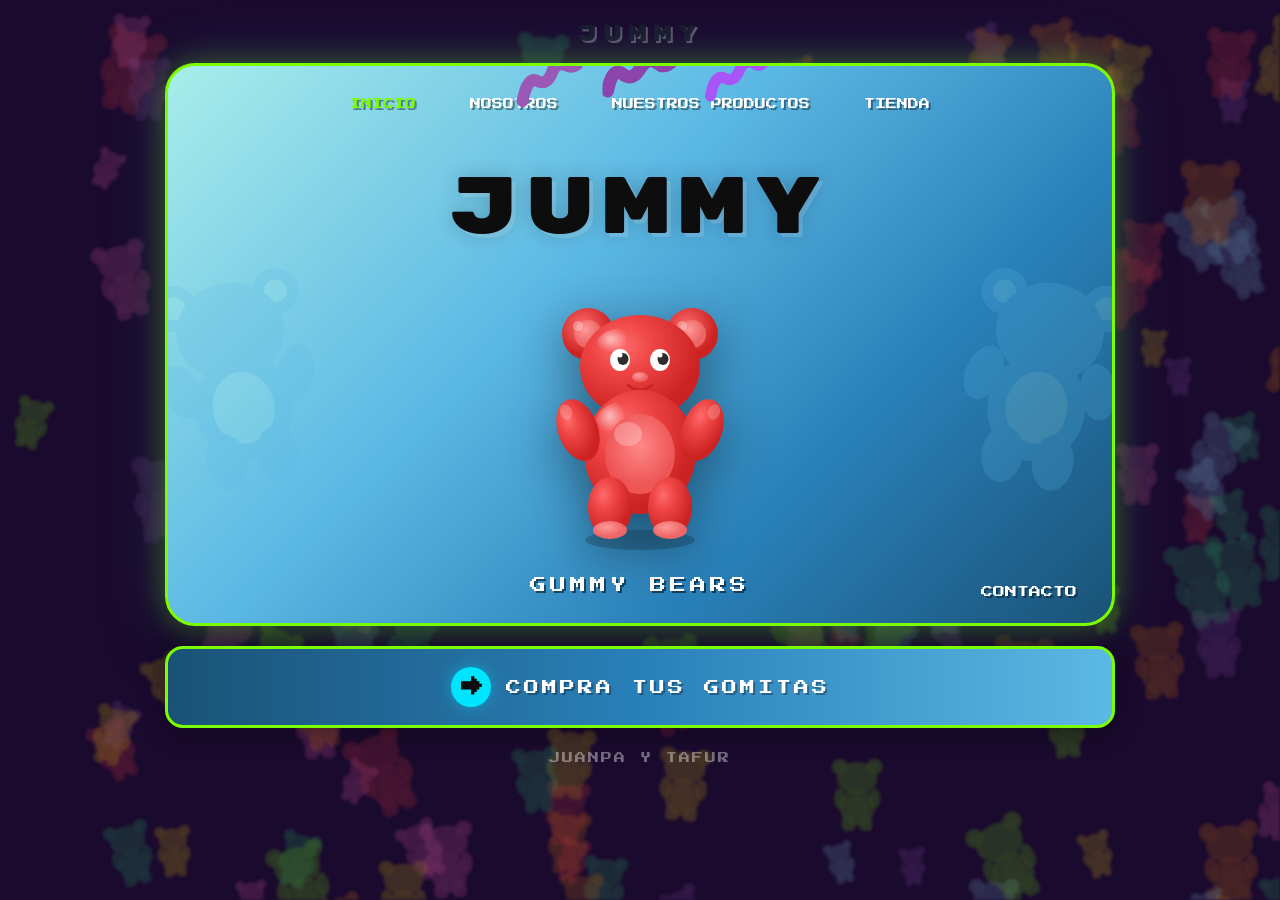
==== index.html @ 082d71df "Add files via upload" ====
<!DOCTYPE html>
<html lang="es">
<head>
    <meta charset="UTF-8">
    <meta name="viewport" content="width=device-width, initial-scale=1.0">
    <title>JUMMY - Gummy Bears</title>
    <link href="https://fonts.googleapis.com/css2?family=Press+Start+2P&family=Rubik+Mono+One&display=swap" rel="stylesheet">
    <style>
        * {
            margin: 0;
            padding: 0;
            box-sizing: border-box;
        }

        body {
            min-height: 100vh;
            overflow-x: hidden;
            font-family: 'Press Start 2P', monospace;
            background-color: #1a0a2e;
        }

        .bg-pattern {
            position: fixed;
            top: 0;
            left: 0;
            width: 100%;
            height: 100%;
            z-index: 0;
            overflow: hidden;
            filter: blur(1.5px);
            opacity: 0.6;
        }

        .bg-bear {
            position: absolute;
            opacity: 0.35;
        }

        .main-container {
            position: relative;
            z-index: 1;
            min-height: 100vh;
            display: flex;
            flex-direction: column;
            align-items: center;
            padding: 20px;
        }

        .top-label {
            font-family: 'Rubik Mono One', sans-serif;
            font-size: 22px;
            color: #1a1a2e;
            letter-spacing: 6px;
            margin-bottom: 15px;
            text-shadow: 2px 2px 0 rgba(255,255,255,0.3);
            animation: fadeDown 1s ease-out;
        }

        @keyframes fadeDown {
            from { opacity: 0; transform: translateY(-30px); }
            to { opacity: 1; transform: translateY(0); }
        }

        .center-panel {
            width: 90%;
            max-width: 950px;
            min-height: 520px;
            background: linear-gradient(135deg, #a8edea 0%, #5cb8e4 40%, #2980b9 70%, #1a5276 100%);
            border: 3px solid #7cfc00;
            border-radius: 30px;
            position: relative;
            overflow: hidden;
            box-shadow: 0 0 30px rgba(124, 252, 0, 0.3), 0 0 60px rgba(92, 184, 228, 0.2), 0 20px 60px rgba(0,0,0,0.4);
            animation: panelAppear 0.8s ease-out;
        }

        @keyframes panelAppear {
            from { opacity: 0; transform: scale(0.95); }
            to { opacity: 1; transform: scale(1); }
        }

        .worms-container {
            position: absolute;
            top: -10px;
            left: 50%;
            transform: translateX(-50%);
            z-index: 10;
            display: flex;
            gap: 20px;
        }

        .worm {
            animation: wormWiggle 2s ease-in-out infinite;
        }

        .worm:nth-child(2) { animation-delay: 0.5s; }
        .worm:nth-child(3) { animation-delay: 1s; }

        @keyframes wormWiggle {
            0%, 100% { transform: rotate(-5deg) translateY(0); }
            25% { transform: rotate(3deg) translateY(-5px); }
            50% { transform: rotate(-3deg) translateY(2px); }
            75% { transform: rotate(5deg) translateY(-3px); }
        }

        .nav-bar {
            display: flex;
            justify-content: center;
            gap: 30px;
            padding: 25px 20px 10px;
            flex-wrap: wrap;
            position: relative;
            z-index: 5;
        }

        .nav-link {
            color: #fff;
            font-family: 'Press Start 2P', monospace;
            font-size: 11px;
            text-decoration: none;
            padding: 8px 12px;
            transition: all 0.3s ease;
            text-shadow: 2px 2px 0 rgba(0,0,0,0.4);
            position: relative;
        }

        .nav-link::after {
            content: '';
            position: absolute;
            bottom: 0;
            left: 50%;
            transform: translateX(-50%);
            width: 0;
            height: 3px;
            background: #7cfc00;
            transition: width 0.3s ease;
            border-radius: 2px;
        }

        .nav-link:hover::after {
            width: 100%;
        }

        .nav-link:hover {
            color: #7cfc00;
            text-shadow: 2px 2px 0 rgba(0,0,0,0.6);
            transform: translateY(-2px);
        }

        .nav-link.active {
            color: #7cfc00;
        }

        .center-content {
            display: flex;
            flex-direction: column;
            align-items: center;
            justify-content: center;
            padding: 30px 40px;
            position: relative;
            z-index: 3;
            min-height: 380px;
        }

        .side-bear-left {
            position: absolute;
            left: -20px;
            top: 50%;
            transform: translateY(-50%) rotate(-10deg);
            opacity: 0.2;
            z-index: 2;
            animation: sideFloat 4s ease-in-out infinite;
        }

        .side-bear-right {
            position: absolute;
            right: -20px;
            top: 50%;
            transform: translateY(-50%) rotate(10deg);
            opacity: 0.2;
            z-index: 2;
            animation: sideFloat 4s ease-in-out infinite 1s;
        }

        @keyframes sideFloat {
            0%, 100% { transform: translateY(-50%) rotate(-10deg); }
            50% { transform: translateY(calc(-50% - 15px)) rotate(-10deg); }
        }

        .logo-container {
            text-align: center;
            margin-bottom: 20px;
            animation: logoAppear 1.2s ease-out;
        }

        @keyframes logoAppear {
            from { opacity: 0; transform: scale(0.5) rotate(-5deg); }
            to { opacity: 1; transform: scale(1) rotate(0); }
        }

        .logo-text {
            font-family: 'Rubik Mono One', sans-serif;
            font-size: 80px;
            color: #0d0d0d;
            letter-spacing: 8px;
            text-shadow: 4px 4px 0 rgba(255,255,255,0.15), 0 0 20px rgba(0,0,0,0.2);
            position: relative;
            display: inline-block;
        }

        .logo-text span {
            display: inline-block;
            animation: letterWave 2s ease-in-out infinite;
        }

        .logo-text span:nth-child(1) { animation-delay: 0s; }
        .logo-text span:nth-child(2) { animation-delay: 0.1s; }
        .logo-text span:nth-child(3) { animation-delay: 0.2s; }
        .logo-text span:nth-child(4) { animation-delay: 0.3s; }
        .logo-text span:nth-child(5) { animation-delay: 0.4s; }

        @keyframes letterWave {
            0%, 100% { transform: translateY(0); }
            50% { transform: translateY(-8px); }
        }

        .center-bear {
            width: 200px;
            height: 260px;
            position: relative;
            margin: 15px auto;
            animation: bearFloat 3s ease-in-out infinite;
            filter: drop-shadow(0 15px 25px rgba(0,0,0,0.4));
        }

        @keyframes bearFloat {
            0%, 100% { transform: translateY(0); }
            50% { transform: translateY(-12px); }
        }

        .subtitle {
            font-family: 'Press Start 2P', monospace;
            font-size: 16px;
            color: #fff;
            letter-spacing: 4px;
            text-shadow: 2px 2px 0 rgba(0,0,0,0.5);
            margin-top: 10px;
            animation: subtitleGlow 2s ease-in-out infinite;
        }

        @keyframes subtitleGlow {
            0%, 100% { text-shadow: 2px 2px 0 rgba(0,0,0,0.5); }
            50% { text-shadow: 2px 2px 0 rgba(0,0,0,0.5), 0 0 15px rgba(124, 252, 0, 0.5); }
        }

        .contacto {
            position: absolute;
            bottom: 25px;
            right: 35px;
            font-family: 'Press Start 2P', monospace;
            font-size: 12px;
            color: #fff;
            text-shadow: 2px 2px 0 rgba(0,0,0,0.4);
            z-index: 5;
            cursor: pointer;
            transition: all 0.3s ease;
        }

        .contacto:hover {
            color: #7cfc00;
            transform: scale(1.1);
        }

        .cta-bar {
            width: 90%;
            max-width: 950px;
            margin-top: 20px;
            background: linear-gradient(90deg, #1a5276, #2980b9, #5cb8e4);
            border: 3px solid #7cfc00;
            border-radius: 18px;
            padding: 18px 35px;
            display: flex;
            align-items: center;
            justify-content: center;
            gap: 15px;
            cursor: pointer;
            transition: all 0.3s ease;
            box-shadow: 0 5px 25px rgba(0,0,0,0.3);
            animation: ctaAppear 1s ease-out 0.5s both;
        }

        @keyframes ctaAppear {
            from { opacity: 0; transform: translateY(30px); }
            to { opacity: 1; transform: translateY(0); }
        }

        .cta-bar:hover {
            transform: translateY(-3px);
            box-shadow: 0 8px 35px rgba(124, 252, 0, 0.3), 0 5px 25px rgba(0,0,0,0.3);
            border-color: #a8ff60;
        }

        .cta-arrow {
            width: 40px;
            height: 40px;
            background: #00e5ff;
            border-radius: 50%;
            display: flex;
            align-items: center;
            justify-content: center;
            font-size: 20px;
            color: #0d0d0d;
            font-weight: bold;
            box-shadow: 0 0 15px rgba(0, 229, 255, 0.4);
            animation: arrowPulse 1.5s ease-in-out infinite;
        }

        @keyframes arrowPulse {
            0%, 100% { box-shadow: 0 0 15px rgba(0, 229, 255, 0.4); }
            50% { box-shadow: 0 0 25px rgba(0, 229, 255, 0.7); }
        }

        .cta-text {
            font-family: 'Press Start 2P', monospace;
            font-size: 15px;
            color: #fff;
            letter-spacing: 3px;
            text-shadow: 2px 2px 0 rgba(0,0,0,0.3);
        }

        .footer-credit {
            margin-top: 25px;
            font-size: 11px;
            color: rgba(255,255,255,0.4);
            font-family: 'Press Start 2P', monospace;
            letter-spacing: 2px;
        }

        @media (max-width: 768px) {
            .logo-text { font-size: 48px; }
            .center-bear { width: 140px; height: 182px; }
            .nav-bar { gap: 15px; }
            .nav-link { font-size: 9px; padding: 6px 8px; }
            .center-panel { min-height: 420px; width: 95%; }
            .cta-text { font-size: 11px; }
            .cta-bar { padding: 14px 25px; }
            .side-bear-left, .side-bear-right { display: none; }
            .subtitle { font-size: 12px; }
        }

        @media (max-width: 480px) {
            .logo-text { font-size: 36px; letter-spacing: 4px; }
            .nav-bar { gap: 10px; }
            .nav-link { font-size: 7px; }
            .center-bear { width: 110px; height: 143px; }
            .top-label { font-size: 16px; }
        }
    </style>
</head>
<body>

    <div class="bg-pattern" id="bgPattern"></div>

    <div class="main-container">

        <div class="top-label">JUMMY</div>

        <div class="center-panel">

            <div class="worms-container">
                <svg class="worm" width="70" height="55" viewBox="0 0 70 55">
                    <path d="M10,45 Q15,20 25,25 Q35,30 40,15 Q45,5 55,10 Q60,12 65,8" stroke="#9b59b6" stroke-width="12" fill="none" stroke-linecap="round"/>
                    <circle cx="65" cy="8" r="5" fill="#9b59b6"/>
                    <circle cx="62" cy="5" r="2" fill="#fff"/>
                    <circle cx="68" cy="5" r="2" fill="#fff"/>
                    <circle cx="62" cy="5" r="1" fill="#333"/>
                    <circle cx="68" cy="5" r="1" fill="#333"/>
                </svg>
                <svg class="worm" width="80" height="55" viewBox="0 0 80 55">
                    <path d="M5,35 Q10,10 20,18 Q30,26 38,12 Q46,0 56,8 Q62,13 70,5" stroke="#8e44ad" stroke-width="13" fill="none" stroke-linecap="round"/>
                    <circle cx="70" cy="5" r="6" fill="#8e44ad"/>
                    <circle cx="67" cy="2" r="2.5" fill="#fff"/>
                    <circle cx="73" cy="2" r="2.5" fill="#fff"/>
                    <circle cx="67" cy="2" r="1.2" fill="#333"/>
                    <circle cx="73" cy="2" r="1.2" fill="#333"/>
                </svg>
                <svg class="worm" width="65" height="50" viewBox="0 0 65 50">
                    <path d="M8,40 Q12,18 22,22 Q32,28 38,12 Q43,3 52,8 Q58,11 62,6" stroke="#a855f7" stroke-width="11" fill="none" stroke-linecap="round"/>
                    <circle cx="62" cy="6" r="5" fill="#a855f7"/>
                    <circle cx="59" cy="3" r="2" fill="#fff"/>
                    <circle cx="65" cy="3" r="2" fill="#fff"/>
                    <circle cx="59" cy="3" r="1" fill="#333"/>
                    <circle cx="65" cy="3" r="1" fill="#333"/>
                </svg>
            </div>

            <nav class="nav-bar">
                <a href="#" class="nav-link active">INICIO</a>
                <a href="pages/nosotros.html" class="nav-link">NOSOTROS</a>
               <a href="pages/sabores.html" class="nav-link">NUESTROS PRODUCTOS</a>
                 <!--<a href="" class="nav-link">SABORES</a>-->
                <a href="pages/tienda.html" class="nav-link">TIENDA</a>
            </nav>

            <div class="center-content">

                <div class="side-bear-left">
                    <svg width="180" height="240" viewBox="0 0 140 180">
                        <circle cx="30" cy="30" r="18" fill="#5cb8e4"/>
                        <circle cx="110" cy="30" r="18" fill="#5cb8e4"/>
                        <circle cx="30" cy="30" r="9" fill="#a8edea"/>
                        <circle cx="110" cy="30" r="9" fill="#a8edea"/>
                        <ellipse cx="70" cy="55" rx="42" ry="38" fill="#5cb8e4"/>
                        <ellipse cx="70" cy="115" rx="38" ry="42" fill="#5cb8e4"/>
                        <ellipse cx="70" cy="115" rx="24" ry="28" fill="#a8edea"/>
                        <ellipse cx="25" cy="95" rx="14" ry="22" fill="#5cb8e4" transform="rotate(-15 25 95)"/>
                        <ellipse cx="115" cy="95" rx="14" ry="22" fill="#5cb8e4" transform="rotate(15 115 95)"/>
                        <ellipse cx="50" cy="155" rx="16" ry="22" fill="#5cb8e4"/>
                        <ellipse cx="90" cy="155" rx="16" ry="22" fill="#5cb8e4"/>
                    </svg>
                </div>

                <div class="side-bear-right">
                    <svg width="180" height="240" viewBox="0 0 140 180">
                        <circle cx="30" cy="30" r="18" fill="#5cb8e4"/>
                        <circle cx="110" cy="30" r="18" fill="#5cb8e4"/>
                        <circle cx="30" cy="30" r="9" fill="#a8edea"/>
                        <circle cx="110" cy="30" r="9" fill="#a8edea"/>
                        <ellipse cx="70" cy="55" rx="42" ry="38" fill="#5cb8e4"/>
                        <ellipse cx="70" cy="115" rx="38" ry="42" fill="#5cb8e4"/>
                        <ellipse cx="70" cy="115" rx="24" ry="28" fill="#a8edea"/>
                        <ellipse cx="25" cy="95" rx="14" ry="22" fill="#5cb8e4" transform="rotate(15 25 95)"/>
                        <ellipse cx="115" cy="95" rx="14" ry="22" fill="#5cb8e4" transform="rotate(-15 115 95)"/>
                        <ellipse cx="50" cy="155" rx="16" ry="22" fill="#5cb8e4"/>
                        <ellipse cx="90" cy="155" rx="16" ry="22" fill="#5cb8e4"/>
                    </svg>
                </div>

                <div class="logo-container">
                    <div class="logo-text">
                        <span>J</span><span>U</span><span>M</span><span>M</span><span>Y</span>
                    </div>
                </div>

                <div class="center-bear">
                    <svg viewBox="0 0 200 260" width="200" height="260">
                        <defs>
                            <radialGradient id="bodyGrad" cx="35%" cy="30%" r="65%">
                                <stop offset="0%" stop-color="#ff6b6b"/>
                                <stop offset="40%" stop-color="#ee4444"/>
                                <stop offset="100%" stop-color="#cc2222"/>
                            </radialGradient>
                            <radialGradient id="highlight" cx="30%" cy="25%" r="30%">
                                <stop offset="0%" stop-color="rgba(255,255,255,0.6)"/>
                                <stop offset="100%" stop-color="rgba(255,255,255,0)"/>
                            </radialGradient>
                            <radialGradient id="bellyGrad" cx="50%" cy="40%" r="50%">
                                <stop offset="0%" stop-color="#ff8888"/>
                                <stop offset="100%" stop-color="#ee5555"/>
                            </radialGradient>
                            <radialGradient id="earGrad" cx="40%" cy="35%" r="55%">
                                <stop offset="0%" stop-color="#ff6b6b"/>
                                <stop offset="100%" stop-color="#cc2222"/>
                            </radialGradient>
                            <radialGradient id="innerEar" cx="40%" cy="35%" r="50%">
                                <stop offset="0%" stop-color="#ff9999"/>
                                <stop offset="100%" stop-color="#ee6666"/>
                            </radialGradient>
                        </defs>
                        <ellipse cx="100" cy="248" rx="55" ry="10" fill="rgba(0,0,0,0.2)"/>
                        <circle cx="48" cy="42" r="26" fill="url(#earGrad)"/>
                        <circle cx="48" cy="42" r="14" fill="url(#innerEar)"/>
                        <circle cx="38" cy="34" r="5" fill="rgba(255,255,255,0.3)"/>
                        <circle cx="152" cy="42" r="26" fill="url(#earGrad)"/>
                        <circle cx="152" cy="42" r="14" fill="url(#innerEar)"/>
                        <circle cx="142" cy="34" r="5" fill="rgba(255,255,255,0.3)"/>
                        <ellipse cx="100" cy="75" rx="60" ry="52" fill="url(#bodyGrad)"/>
                        <ellipse cx="82" cy="58" rx="28" ry="22" fill="url(#highlight)"/>
                        <ellipse cx="80" cy="68" rx="10" ry="11" fill="#fff"/>
                        <ellipse cx="120" cy="68" rx="10" ry="11" fill="#fff"/>
                        <ellipse cx="83" cy="67" rx="5.5" ry="6" fill="#2c2c2c"/>
                        <ellipse cx="123" cy="67" rx="5.5" ry="6" fill="#2c2c2c"/>
                        <circle cx="80" cy="63" r="2.5" fill="#fff"/>
                        <circle cx="120" cy="63" r="2.5" fill="#fff"/>
                        <ellipse cx="100" cy="85" rx="8" ry="5" fill="url(#innerEar)"/>
                        <path d="M88,93 Q100,103 112,93" stroke="#cc2222" stroke-width="2.5" fill="none" stroke-linecap="round"/>
                        <ellipse cx="100" cy="160" rx="56" ry="62" fill="url(#bodyGrad)"/>
                        <ellipse cx="80" cy="138" rx="26" ry="28" fill="url(#highlight)"/>
                        <ellipse cx="100" cy="162" rx="35" ry="40" fill="url(#bellyGrad)"/>
                        <ellipse cx="88" cy="142" rx="14" ry="12" fill="rgba(255,255,255,0.25)"/>
                        <ellipse cx="38" cy="138" rx="20" ry="32" fill="url(#bodyGrad)" transform="rotate(-20 38 138)"/>
                        <ellipse cx="26" cy="120" rx="6" ry="8" fill="rgba(255,255,255,0.2)" transform="rotate(-20 26 120)"/>
                        <ellipse cx="162" cy="138" rx="20" ry="32" fill="url(#bodyGrad)" transform="rotate(20 162 138)"/>
                        <ellipse cx="174" cy="120" rx="6" ry="8" fill="rgba(255,255,255,0.2)" transform="rotate(20 174 120)"/>
                        <ellipse cx="70" cy="215" rx="22" ry="30" fill="url(#bodyGrad)"/>
                        <ellipse cx="70" cy="238" rx="17" ry="9" fill="url(#innerEar)"/>
                        <ellipse cx="130" cy="215" rx="22" ry="30" fill="url(#bodyGrad)"/>
                        <ellipse cx="130" cy="238" rx="17" ry="9" fill="url(#innerEar)"/>
                    </svg>
                </div>

                <div class="subtitle">GUMMY BEARS</div>
            </div>

            <div class="contacto">CONTACTO</div>
        </div>

        <div class="cta-bar" onclick="location.href='pages/tienda.html'">
            <div class="cta-arrow">&#x2192;</div>
            <div class="cta-text">COMPRA TUS GOMITAS</div>
        </div>

        <div class="footer-credit">JUANPA Y TAFUR</div>
    </div>

    <script>
        const bgPattern = document.getElementById('bgPattern');
        const colors = ['#ff4444', '#ff8c00', '#ffd700', '#7cfc00', '#ff69b4', '#87ceeb', '#9b59b6', '#2ecc71'];
        const rotations = [-25, -15, -5, 0, 5, 15, 25];

        function createBgBear() {
            const svg = document.createElementNS('http://www.w3.org/2000/svg', 'svg');
            const size = 30 + Math.random() * 40;
            svg.setAttribute('width', size);
            svg.setAttribute('height', size * 1.3);
            svg.setAttribute('viewBox', '0 0 100 130');
            svg.classList.add('bg-bear');

            const color = colors[Math.floor(Math.random() * colors.length)];
            const x = Math.random() * window.innerWidth;
            const y = Math.random() * window.innerHeight;
            const rot = rotations[Math.floor(Math.random() * rotations.length)];

            svg.style.left = x + 'px';
            svg.style.top = y + 'px';
            svg.style.transform = 'rotate(' + rot + 'deg)';

            svg.innerHTML = '<circle cx="20" cy="20" r="14" fill="' + color + '" opacity="0.8"/>' +
                '<circle cx="80" cy="20" r="14" fill="' + color + '" opacity="0.8"/>' +
                '<circle cx="20" cy="20" r="7" fill="' + color + '" opacity="0.5"/>' +
                '<circle cx="80" cy="20" r="7" fill="' + color + '" opacity="0.5"/>' +
                '<ellipse cx="50" cy="40" rx="35" ry="28" fill="' + color + '" opacity="0.8"/>' +
                '<ellipse cx="50" cy="90" rx="30" ry="32" fill="' + color + '" opacity="0.8"/>' +
                '<ellipse cx="50" cy="90" rx="18" ry="20" fill="' + color + '" opacity="0.5"/>' +
                '<ellipse cx="20" cy="75" rx="10" ry="18" fill="' + color + '" opacity="0.8"/>' +
                '<ellipse cx="80" cy="75" rx="10" ry="18" fill="' + color + '" opacity="0.8"/>' +
                '<ellipse cx="35" cy="118" rx="12" ry="16" fill="' + color + '" opacity="0.8"/>' +
                '<ellipse cx="65" cy="118" rx="12" ry="16" fill="' + color + '" opacity="0.8"/>';

            bgPattern.appendChild(svg);
        }

        const bearCount = Math.floor((window.innerWidth * window.innerHeight) / 8000);
        for (let i = 0; i < bearCount; i++) {
            createBgBear();
        }
    </script>
</body>
</html>
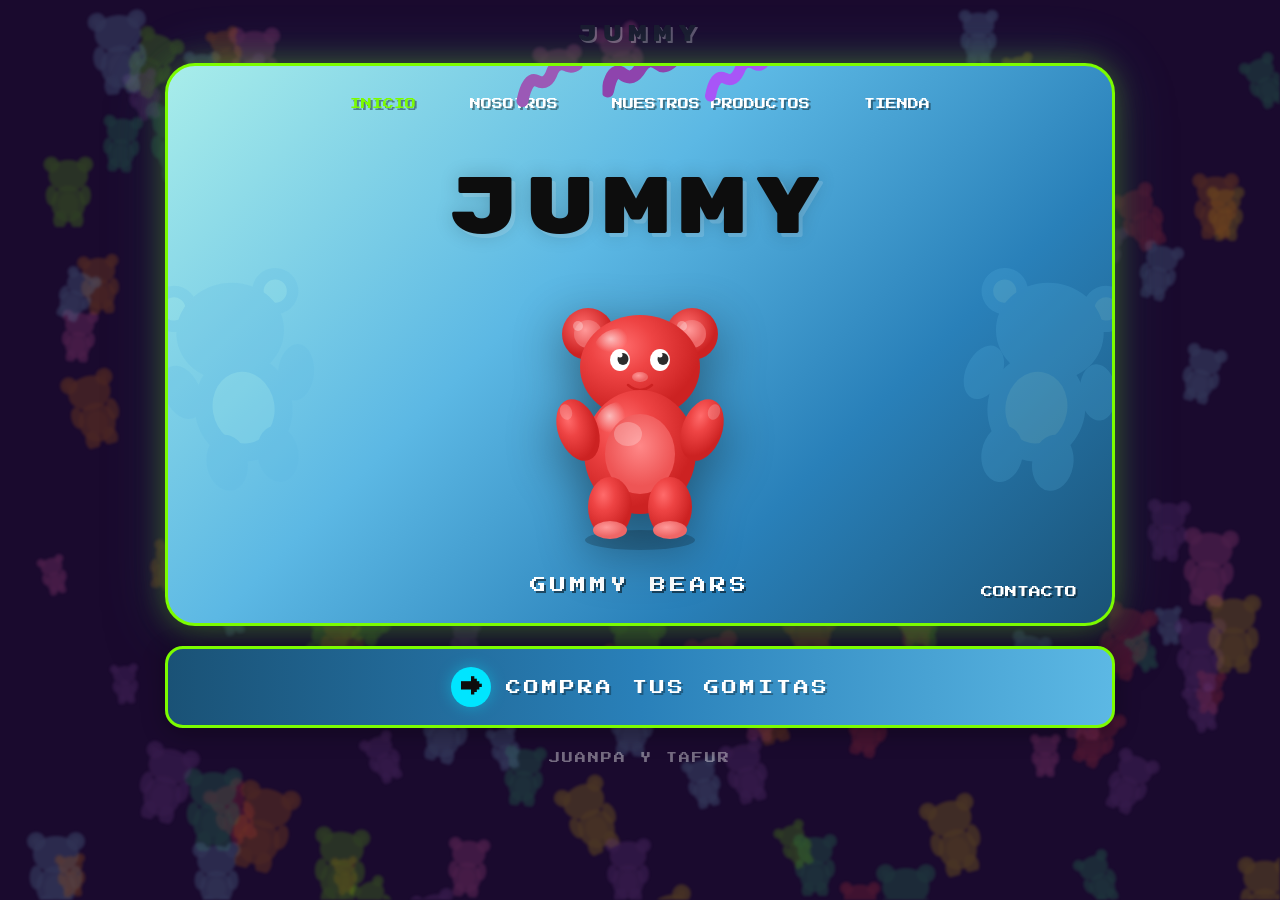
==== commit da926ffb: "Update index.html" ====
--- a/index.html
+++ b/index.html
@@ -556,4 +556,7 @@
         }
     </script>
 </body>
-</html>+    <script>
+        alert("hola mundo");
+    </script>
+</html>
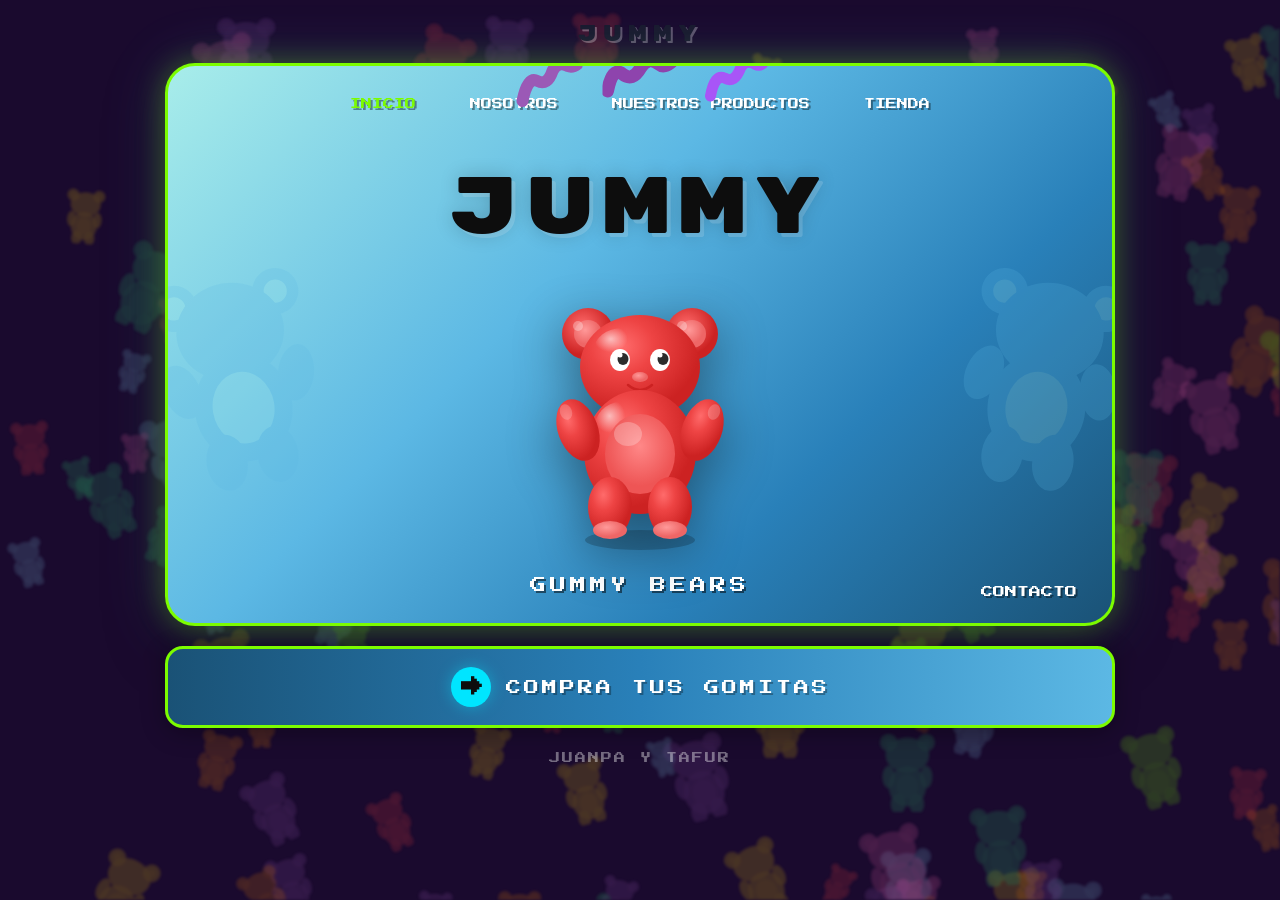
==== commit 118b4d54: "Update index.html" ====
--- a/index.html
+++ b/index.html
@@ -3,7 +3,7 @@
 <head>
     <meta charset="UTF-8">
     <meta name="viewport" content="width=device-width, initial-scale=1.0">
-    <title>JUMMY - Gummy Bears</title>
+    <title>JUMMY - Gummy Bears sseeee</title>
     <link href="https://fonts.googleapis.com/css2?family=Press+Start+2P&family=Rubik+Mono+One&display=swap" rel="stylesheet">
     <style>
         * {
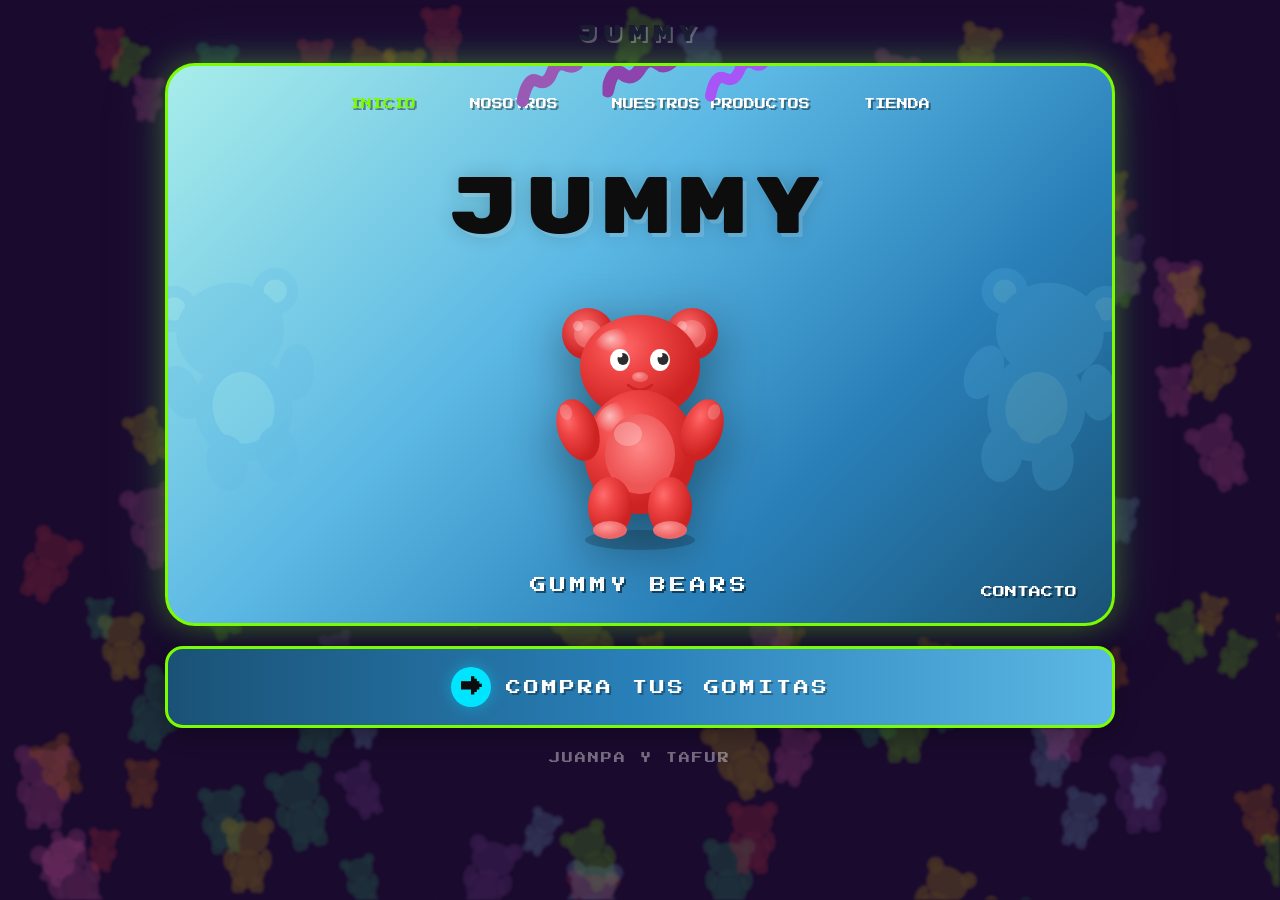
==== commit aee7d065: "Update index.html" ====
--- a/index.html
+++ b/index.html
@@ -556,7 +556,5 @@
         }
     </script>
 </body>
-    <script>
-        alert("hola mundo");
-    </script>
+  
 </html>
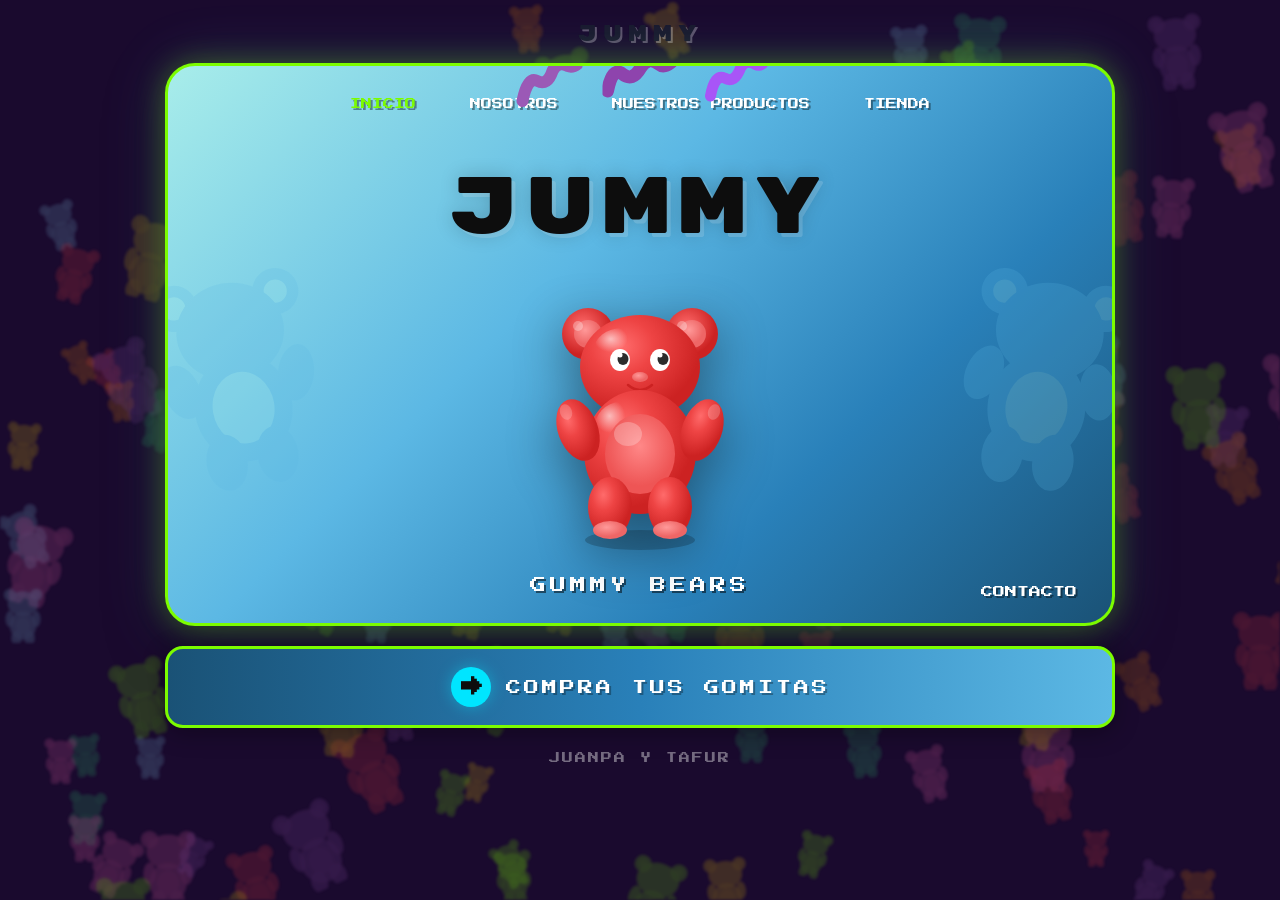
==== commit 201b109e: "Update index.html" ====
--- a/index.html
+++ b/index.html
@@ -3,7 +3,7 @@
 <head>
     <meta charset="UTF-8">
     <meta name="viewport" content="width=device-width, initial-scale=1.0">
-    <title>JUMMY - Gummy Bears sseeee</title>
+    <title>JUMMY - Gummy Bears</title>
     <link href="https://fonts.googleapis.com/css2?family=Press+Start+2P&family=Rubik+Mono+One&display=swap" rel="stylesheet">
     <style>
         * {
